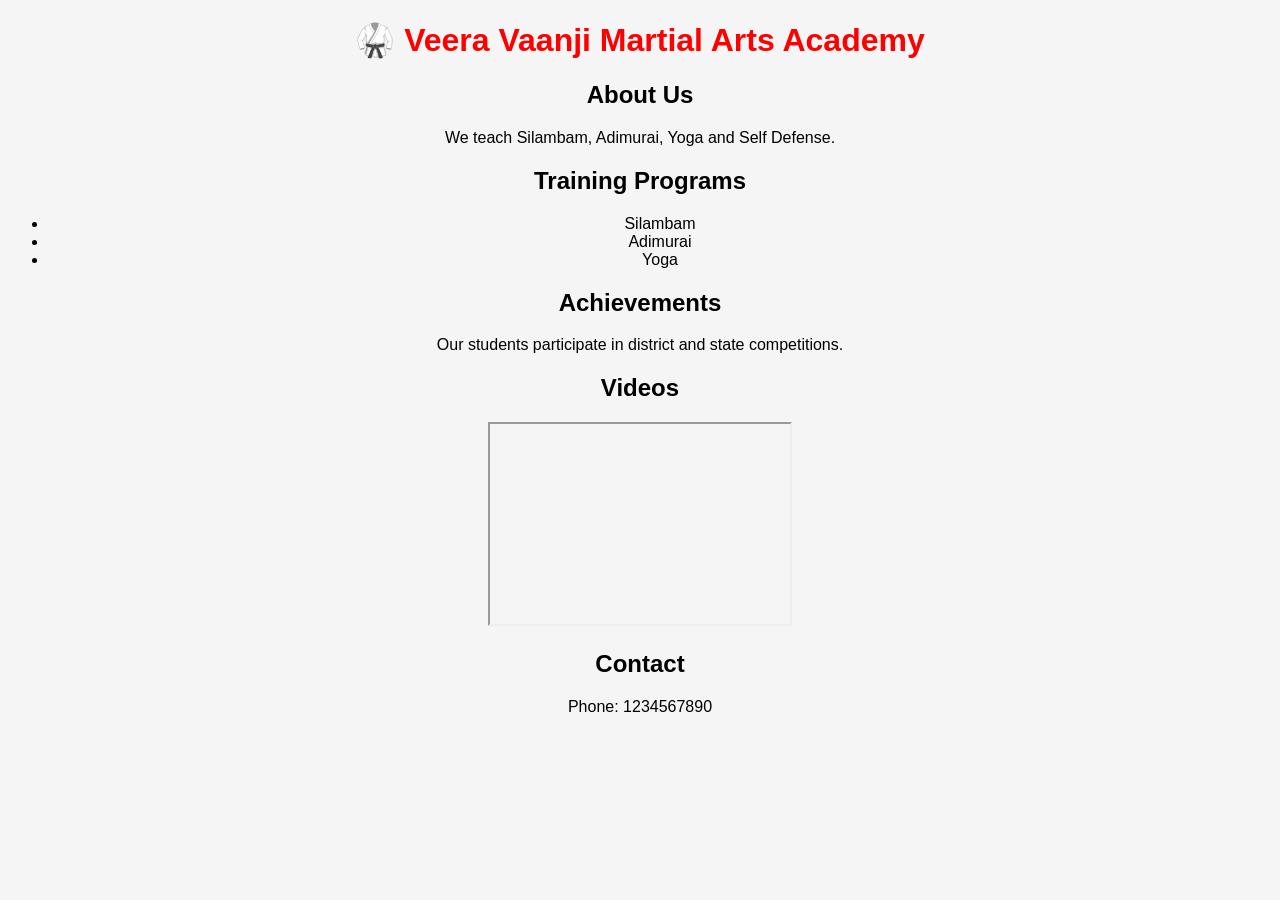
==== index.html @ efba7824 "first commit" ====
<!DOCTYPE html>
<html>
<head>
    <title>Veera Vaanji Martial Arts</title>
    <link rel="stylesheet" href="style.css">
</head>
<body>

<h1>🥋 Veera Vaanji Martial Arts Academy</h1>

<h2>About Us</h2>
<p>We teach Silambam, Adimurai, Yoga and Self Defense.</p>

<h2>Training Programs</h2>
<ul>
    <li>Silambam</li>
    <li>Adimurai</li>
    <li>Yoga</li>
</ul>

<h2>Achievements</h2>
<p>Our students participate in district and state competitions.</p>

<h2>Videos</h2>
<iframe width="300" height="200"
src="https://www.youtube.com/embed/2iPYnDjRO_w">
</iframe>

<h2>Contact</h2>
<p>Phone: 1234567890</p>

</body>
</html>
---- style.css ----
body {
    font-family: Arial;
    text-align: center;
    background-color: #f5f5f5;
}

h1 {
    color: red;
}
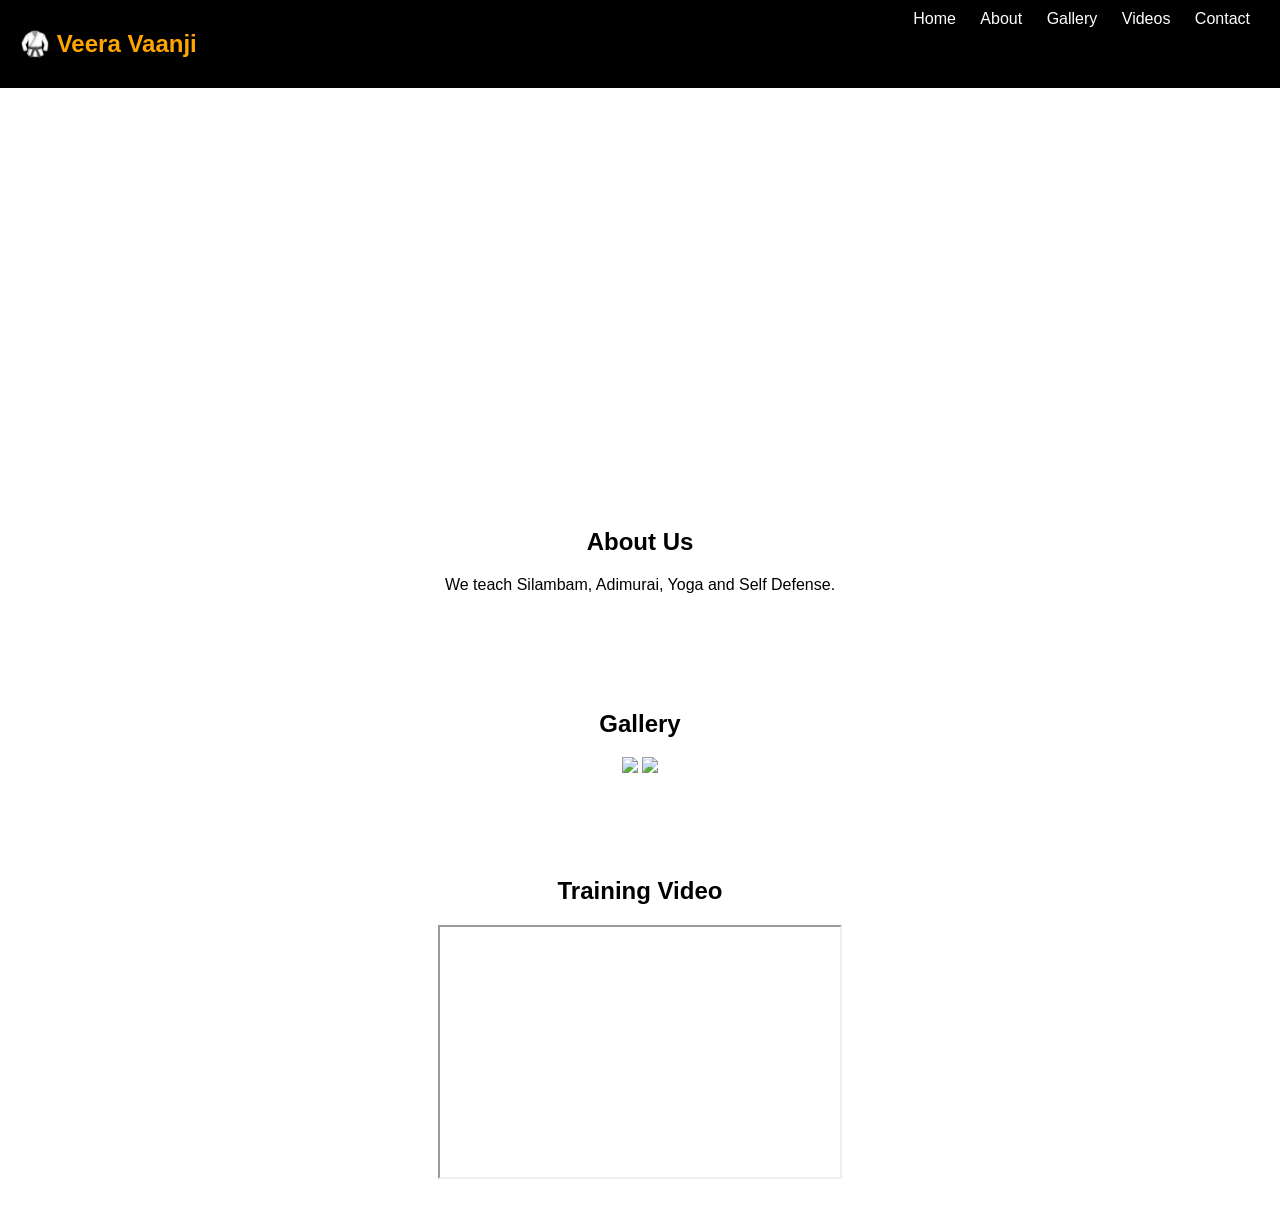
==== commit c58c93f8: "improved website design" ====
--- a/index.html
+++ b/index.html
@@ -4,30 +4,47 @@
     <title>Veera Vaanji Martial Arts</title>
     <link rel="stylesheet" href="style.css">
 </head>
+
 <body>
 
-<h1>🥋 Veera Vaanji Martial Arts Academy</h1>
+<!-- 🔹 NAVBAR -->
+<div class="navbar">
+    <h2 class="logo">🥋 Veera Vaanji</h2>
+    <div class="menu">
+        <a href="#home">Home</a>
+        <a href="#about">About</a>
+        <a href="#gallery">Gallery</a>
+        <a href="#videos">Videos</a>
+        <a href="contact.html">Contact</a>
+    </div>
+</div>
 
-<h2>About Us</h2>
-<p>We teach Silambam, Adimurai, Yoga and Self Defense.</p>
+<!-- 🔹 HOME -->
+<section id="home" class="home">
+    <h1>Welcome to Veera Vaanji Martial Arts Academy</h1>
+    <p>Strength | Discipline | Tradition</p>
+</section>
 
-<h2>Training Programs</h2>
-<ul>
-    <li>Silambam</li>
-    <li>Adimurai</li>
-    <li>Yoga</li>
-</ul>
+<!-- 🔹 ABOUT -->
+<section id="about">
+    <h2>About Us</h2>
+    <p>We teach Silambam, Adimurai, Yoga and Self Defense.</p>
+</section>
 
-<h2>Achievements</h2>
-<p>Our students participate in district and state competitions.</p>
+<!-- 🔹 GALLERY -->
+<section id="gallery">
+    <h2>Gallery</h2>
+    <img src="images/train1.jpg" width="250">
+    <img src="images/train2.jpg" width="250">
+</section>
 
-<h2>Videos</h2>
-<iframe width="300" height="200"
-src="https://www.youtube.com/embed/2iPYnDjRO_w">
-</iframe>
-
-<h2>Contact</h2>
-<p>Phone: 1234567890</p>
+<!-- 🔹 VIDEOS -->
+<section id="videos">
+    <h2>Training Video</h2>
+    <iframe width="400" height="250"
+    src="https://www.youtube.com/embed/2iPYnDjRO_w">
+    </iframe>
+</section>
 
 </body>
 </html>
--- a/style.css
+++ b/style.css
@@ -1,9 +1,42 @@
 body {
+    margin: 0;
     font-family: Arial;
-    text-align: center;
-    background-color: #f5f5f5;
 }
 
-h1 {
-    color: red;
+/* Navbar */
+.navbar {
+    display: flex;
+    justify-content: space-between;
+    background: black;
+    color: white;
+    padding: 10px 20px;
+}
+
+.logo {
+    color: orange;
+}
+
+.menu a {
+    color: white;
+    margin: 10px;
+    text-decoration: none;
+}
+
+.menu a:hover {
+    color: orange;
+}
+
+/* Sections */
+section {
+    padding: 40px;
+    text-align: center;
+}
+
+.home {
+    background: url('images/bg.jpg');
+    color: white;
+    height: 300px;
+    display: flex;
+    flex-direction: column;
+    justify-content: center;
 }
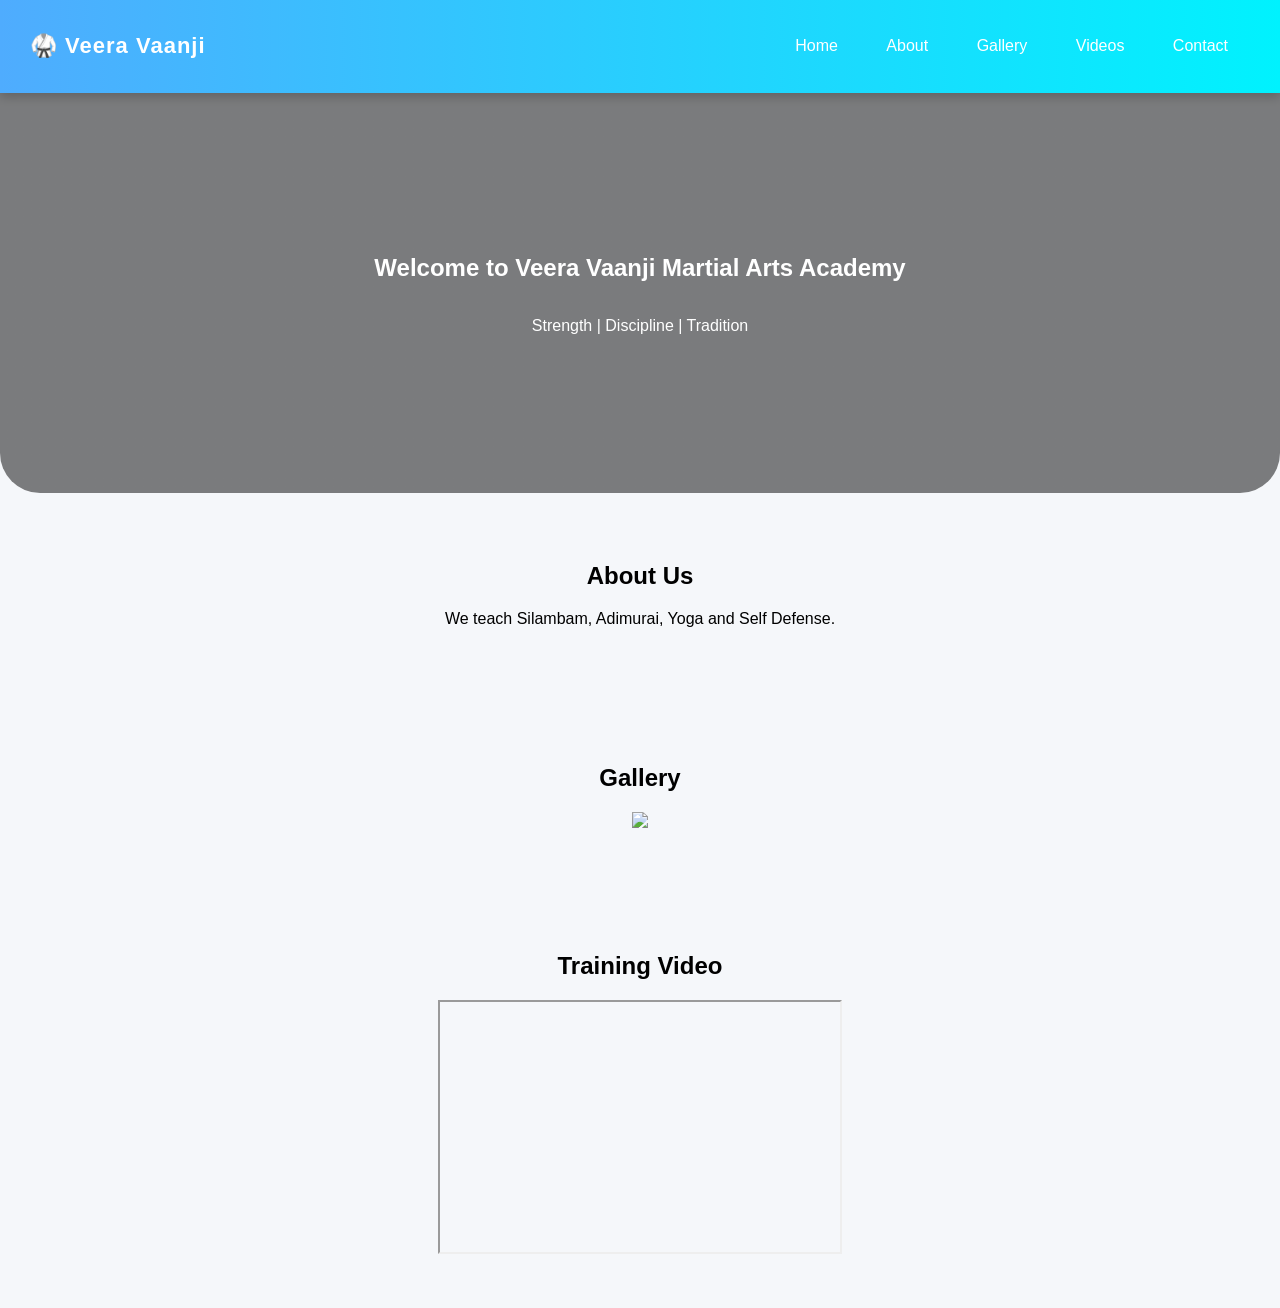
==== commit 09879397: "Update index.html" ====
--- a/index.html
+++ b/index.html
@@ -34,8 +34,8 @@
 <!-- 🔹 GALLERY -->
 <section id="gallery">
     <h2>Gallery</h2>
-    <img src="images/train1.jpg" width="250">
-    <img src="images/train2.jpg" width="250">
+    <img src="OIP.jpg" width="250">
+ 
 </section>
 
 <!-- 🔹 VIDEOS -->
@@ -47,4 +47,4 @@
 </section>
 
 </body>
-</html>+</html>
--- a/style.css
+++ b/style.css
@@ -1,42 +1,68 @@
 body {
     margin: 0;
-    font-family: Arial;
+    font-family: 'Segoe UI', Arial, sans-serif;
+    background: #f5f7fa;
 }
 
 /* Navbar */
 .navbar {
     display: flex;
     justify-content: space-between;
-    background: black;
-    color: white;
-    padding: 10px 20px;
+    align-items: center;
+    padding: 15px 30px;
+
+    /* Gradient background */
+    background: linear-gradient(90deg, #4facfe, #00f2fe);
+
+    /* Shadow for modern look */
+    box-shadow: 0 4px 10px rgba(0,0,0,0.2);
 }
 
+/* Logo */
 .logo {
-    color: orange;
+    font-size: 22px;
+    font-weight: bold;
+    color: white;
+    letter-spacing: 1px;
 }
 
+/* Menu links */
 .menu a {
     color: white;
-    margin: 10px;
+    margin: 0 12px;
     text-decoration: none;
+    font-size: 16px;
+    transition: 0.3s;
+    padding: 5px 10px;
+    border-radius: 5px;
 }
 
+/* Hover effect */
 .menu a:hover {
-    color: orange;
+    background: white;
+    color: #4facfe;
 }
 
 /* Sections */
 section {
-    padding: 40px;
+    padding: 50px;
     text-align: center;
 }
 
+/* Home section */
 .home {
-    background: url('images/bg.jpg');
+    background: linear-gradient(rgba(0,0,0,0.5), rgba(0,0,0,0.5)),
+                url('images/bg.jpg');
+    background-size: cover;
+    background-position: center;
+
     color: white;
     height: 300px;
+
     display: flex;
     flex-direction: column;
     justify-content: center;
-}+
+    border-bottom-left-radius: 40px;
+    border-bottom-right-radius: 40px;
+}
